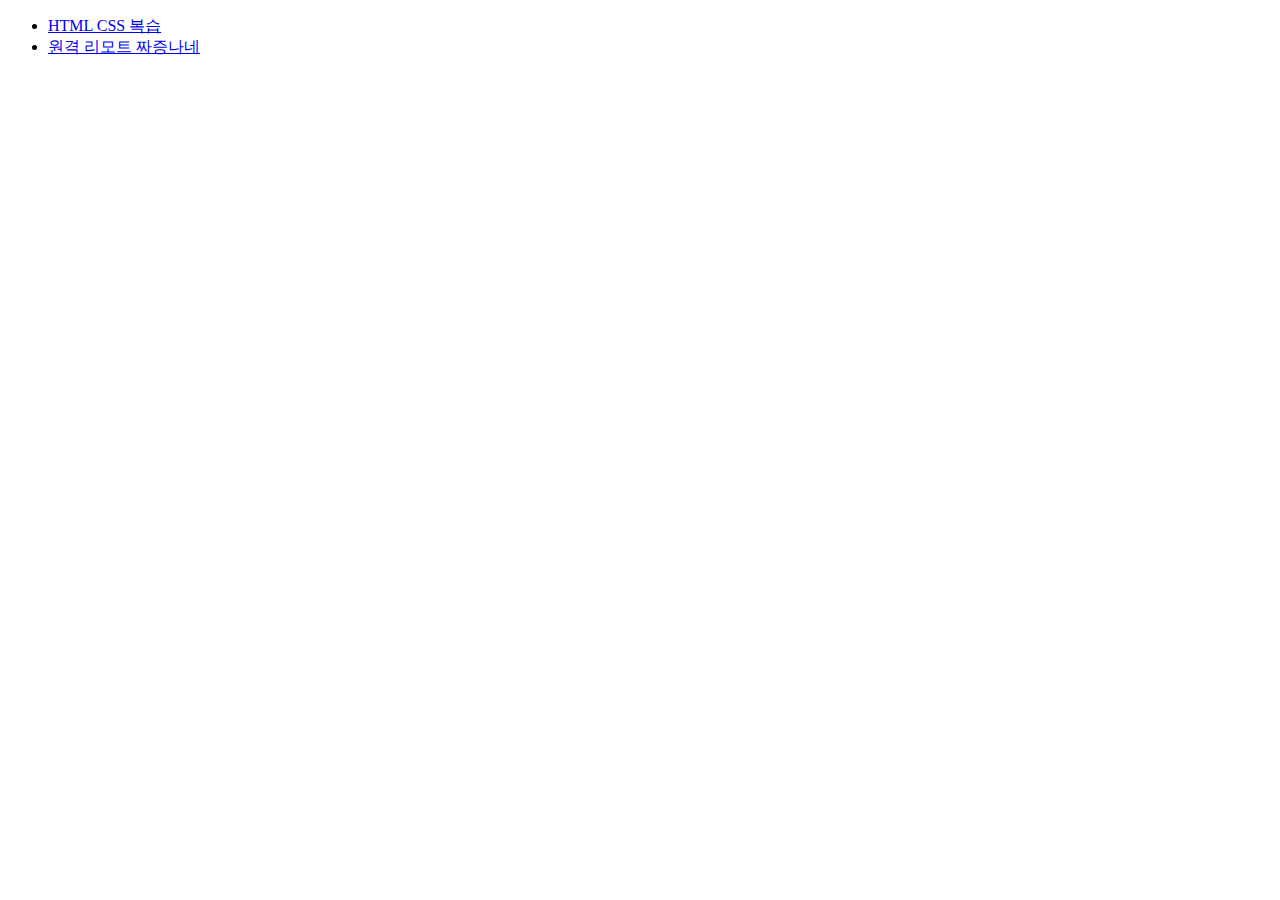
==== index.html @ bd7262c7 "2" ====
<!DOCTYPE html>
<html lang="en">
<head>
    <meta charset="UTF-8">
    <meta name="viewport" content="width=device-width, initial-scale=1.0">
    <title>k-digital 6기</title>
</head>
<body>
    <ul>
        <li><a href="/01/01.html">HTML CSS 복습</a></li>
        <li><a href="/02.html/02.html">원격 리모트 짜증나네 </a></li>
    </ul>
</body>
</html>
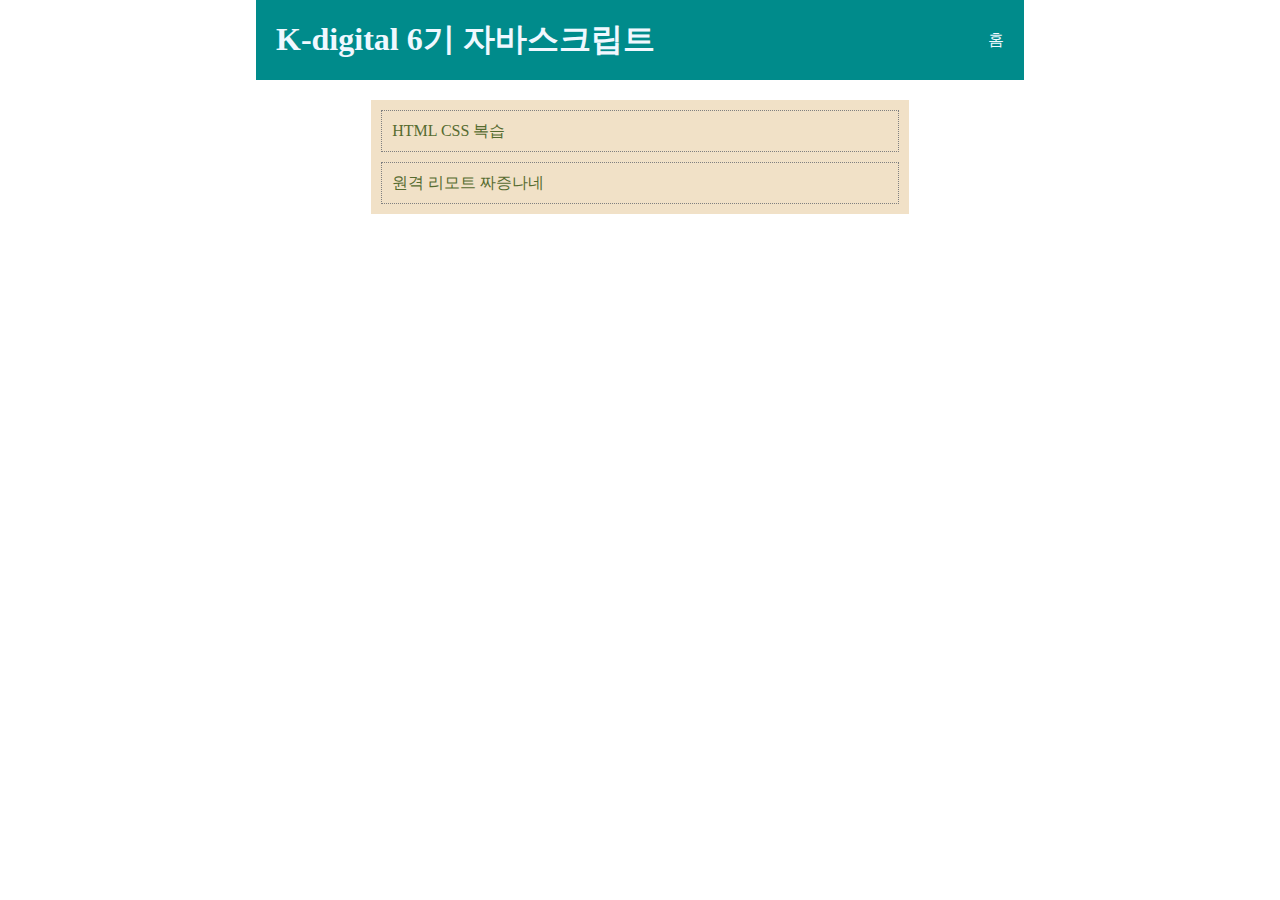
==== commit 19ba477b: "v3" ====
--- a/index.html
+++ b/index.html
@@ -1,14 +1,34 @@
 <!DOCTYPE html>
 <html lang="en">
+
 <head>
     <meta charset="UTF-8">
+    <title>k-digital 6기</title>
     <meta name="viewport" content="width=device-width, initial-scale=1.0">
-    <title>k-digital 6기</title>
-</head>
+    <link rel="stylesheet" href="/index.css" </head>
+
 <body>
-    <ul>
-        <li><a href="/01/01.html">HTML CSS 복습</a></li>
-        <li><a href="/02.html/02.html">원격 리모트 짜증나네 </a></li>
-    </ul>
+    <main>
+        <header>
+            <h1>K-digital 6기 자바스크립트</h1>
+            <div>홈
+
+            </div>
+        </header>
+
+        <article>
+            <ul>
+                <li><a href="/01/01.html">
+                        <p>HTML CSS 복습</p>
+                    </a></li>
+                <li><a href="/02.html/02.html">
+                        <p>원격 리모트 짜증나네</p>
+                    </a></li>
+            </ul>
+        </article>
+
+    </main>
+
 </body>
-</html>
+
+</html>--- a/index.css
+++ b/index.css
@@ -0,0 +1,47 @@
+*{
+    padding:0px;
+    margin: 0px;
+}
+
+main{
+    width: 60%;
+    margin-left: 20%;
+}
+
+header{
+    background-color: darkcyan;
+    color: aliceblue;
+    display: flex;
+    justify-content: space-between;
+    height: 80px;
+    align-items: center;
+    padding: 0px 20px;
+
+}
+article ul{
+    width: 70%;
+    list-style: none;
+    background-color: rgb(241, 225, 199);
+    margin-top: 20px;
+    
+}
+article{
+    display: flex;
+    align-items: center;
+    flex-direction: column;
+}
+
+article li{
+    height: 20px;
+    border: 1px dotted gray;
+    margin: 10px;
+    display: flex;
+    align-items: center;
+    padding: 10px;
+
+}
+
+article a{
+    text-decoration: none;
+    color: darkolivegreen;
+}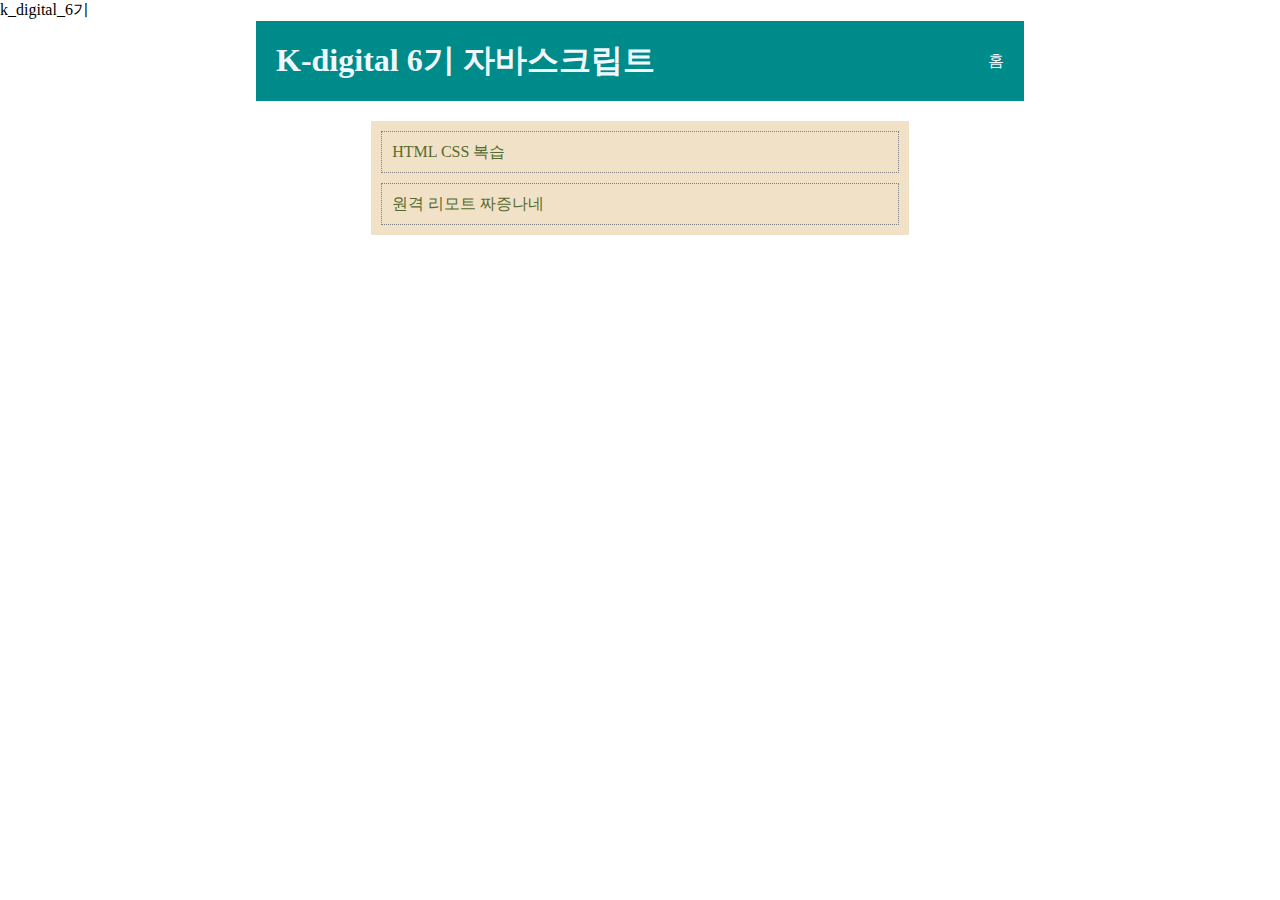
==== commit 0057356b: "v3" ====
--- a/index.html
+++ b/index.html
@@ -3,9 +3,11 @@
 
 <head>
     <meta charset="UTF-8">
-    <title>k-digital 6기</title>
+    
     <meta name="viewport" content="width=device-width, initial-scale=1.0">
-    <link rel="stylesheet" href="/index.css" </head>
+    <link rel="stylesheet" href="/index.css" 
+    <title> k_digital_6기</title>
+</head>
 
 <body>
     <main>
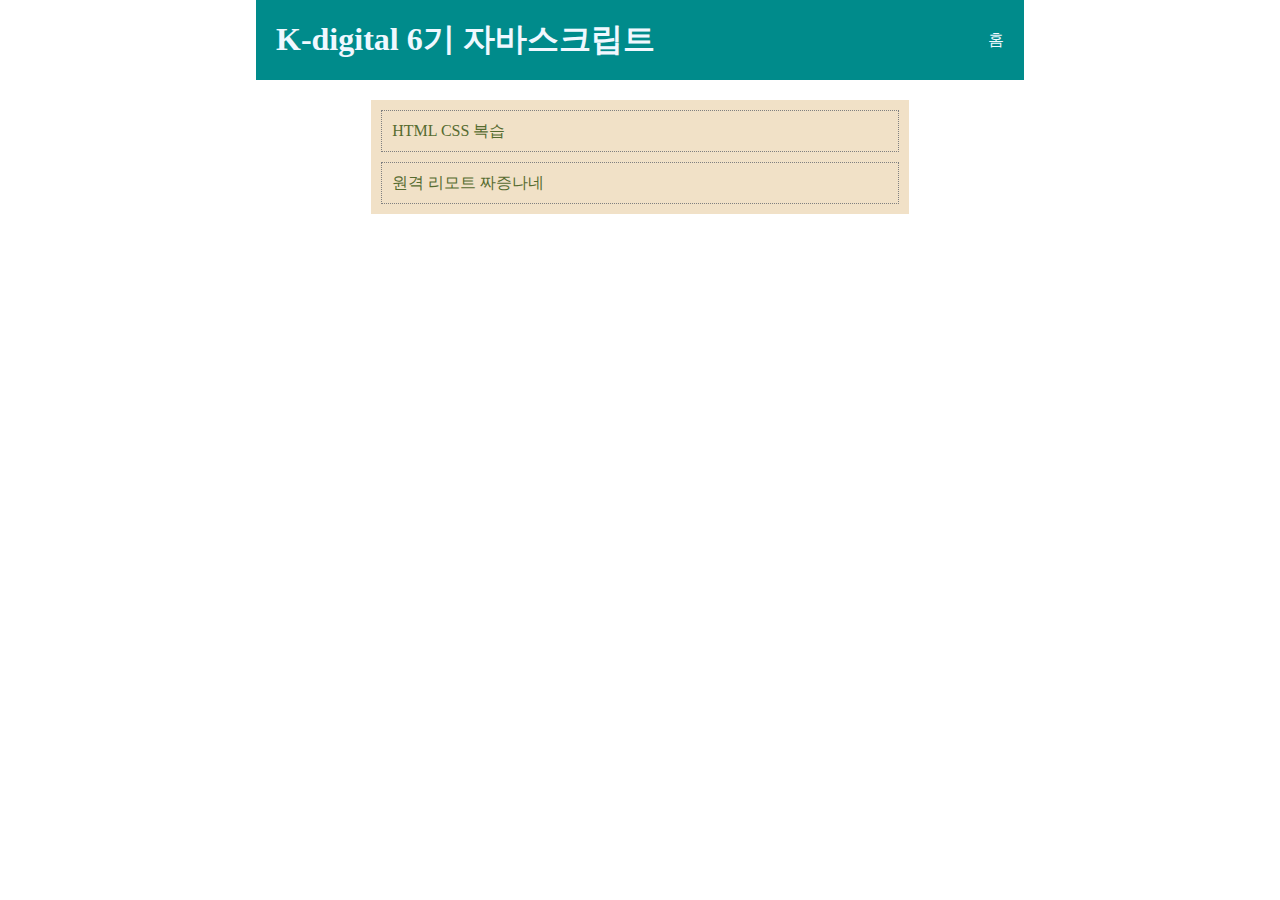
==== commit ffdacf9a: "v3" ====
--- a/index.html
+++ b/index.html
@@ -3,9 +3,8 @@
 
 <head>
     <meta charset="UTF-8">
-    
     <meta name="viewport" content="width=device-width, initial-scale=1.0">
-    <link rel="stylesheet" href="/index.css" 
+    <link rel="stylesheet" href="/index.css"> 
     <title> k_digital_6기</title>
 </head>
 
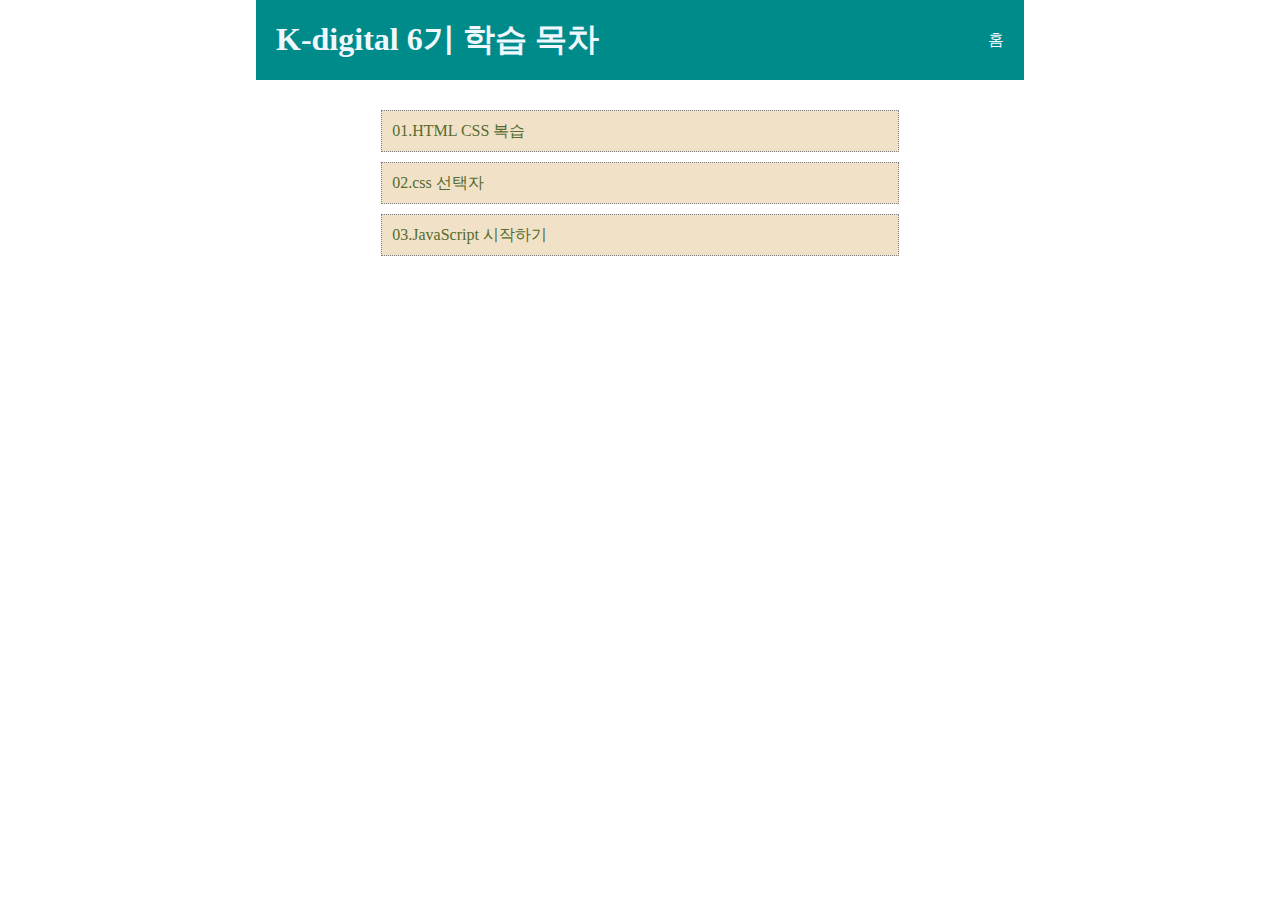
==== commit 0528d3ab: "v3" ====
--- a/index.html
+++ b/index.html
@@ -4,14 +4,14 @@
 <head>
     <meta charset="UTF-8">
     <meta name="viewport" content="width=device-width, initial-scale=1.0">
-    <link rel="stylesheet" href="/index.css"> 
+    <link rel="stylesheet" href="./index.css"> 
     <title> k_digital_6기</title>
 </head>
 
 <body>
     <main>
         <header>
-            <h1>K-digital 6기 자바스크립트</h1>
+            <h1>K-digital 6기 학습 목차</h1>
             <div>홈
 
             </div>
@@ -19,11 +19,14 @@
 
         <article>
             <ul>
-                <li><a href="/01/01.html">
-                        <p>HTML CSS 복습</p>
+                <li><a href="./01/01.html">
+                        <p>01.HTML CSS 복습</p>
                     </a></li>
-                <li><a href="/02.html/02.html">
-                        <p>원격 리모트 짜증나네</p>
+                <li><a href="./02.html/02.html">
+                        <p>02.css 선택자</p>
+                    </a></li>
+                <li><a href="./03/03.html">
+                        <p>03.JavaScript 시작하기</p>
                     </a></li>
             </ul>
         </article>
--- a/index.css
+++ b/index.css
@@ -21,7 +21,7 @@
 article ul{
     width: 70%;
     list-style: none;
-    background-color: rgb(241, 225, 199);
+    
     margin-top: 20px;
     
 }
@@ -38,10 +38,38 @@
     display: flex;
     align-items: center;
     padding: 10px;
+    background-color: rgb(241, 225, 199);
 
 }
 
 article a{
     text-decoration: none;
     color: darkolivegreen;
+}
+article li:hover{
+    background-color: linen;
+}
+section{
+    margin: 20px;
+    display: flex;
+    justify-content: center;
+    align-items: center;
+    flex-direction: column;
+}
+
+section > h1 {
+    margin: 20px;
+    display: flex;
+    justify-content: center;
+    align-items: center;
+}
+
+section > div {
+    width: 80%;
+    display: flex;
+    justify-content: center;
+    align-items: center;
+    border: 1px dotted grey;
+    padding: 20px;  
+    margin: 10px;
 }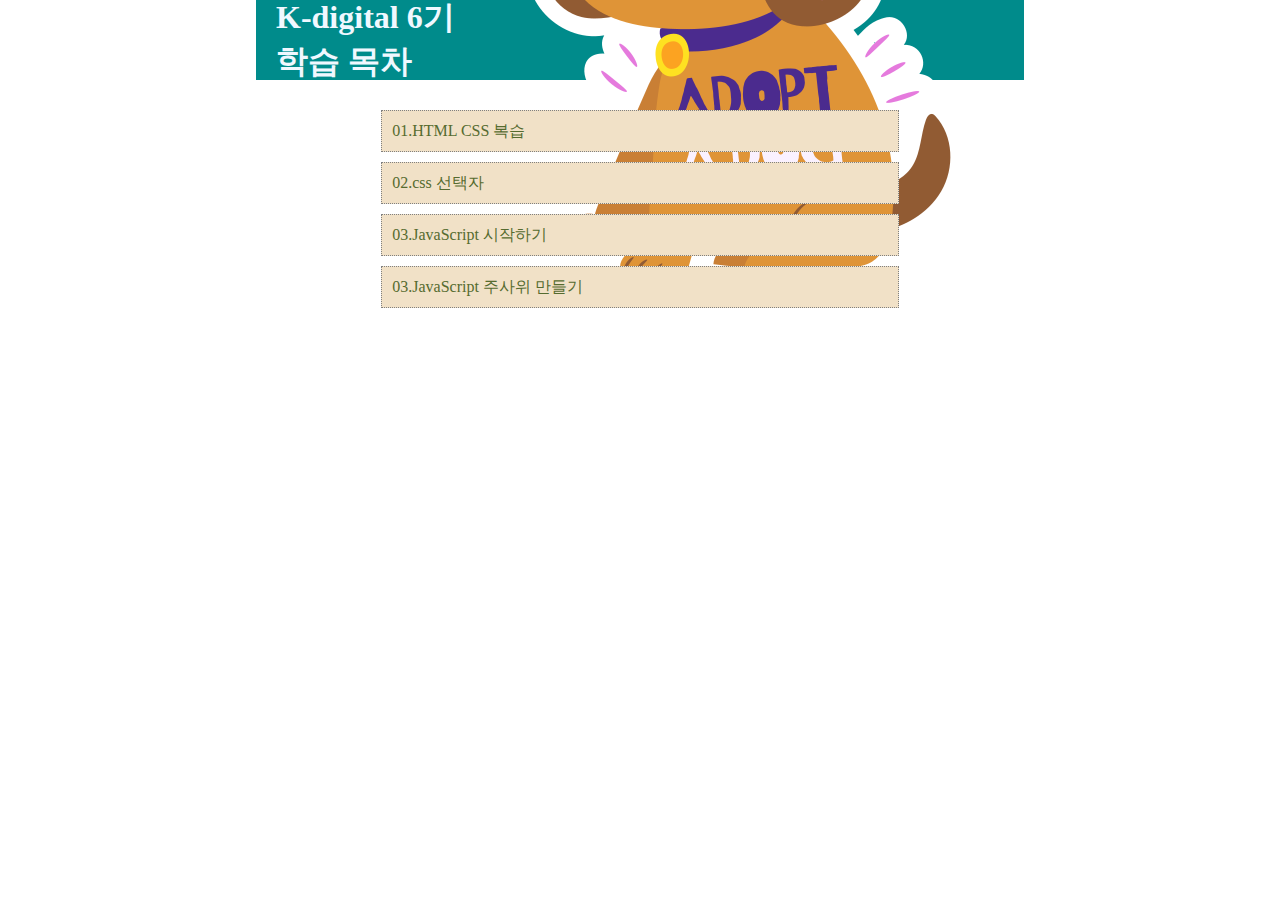
==== commit 6cdd2230: "v4" ====
--- a/index.html
+++ b/index.html
@@ -12,7 +12,8 @@
     <main>
         <header>
             <h1>K-digital 6기 학습 목차</h1>
-            <div>홈
+            <div>
+                <a href="./index.html"><img src="../img/dog.png" alt="#"></a>
 
             </div>
         </header>
@@ -28,6 +29,9 @@
                 <li><a href="./03/03.html">
                         <p>03.JavaScript 시작하기</p>
                     </a></li>
+                <li><a href="./04/04.html">
+                        <p>03.JavaScript 주사위 만들기</p>
+                    </a></li>
             </ul>
         </article>
 
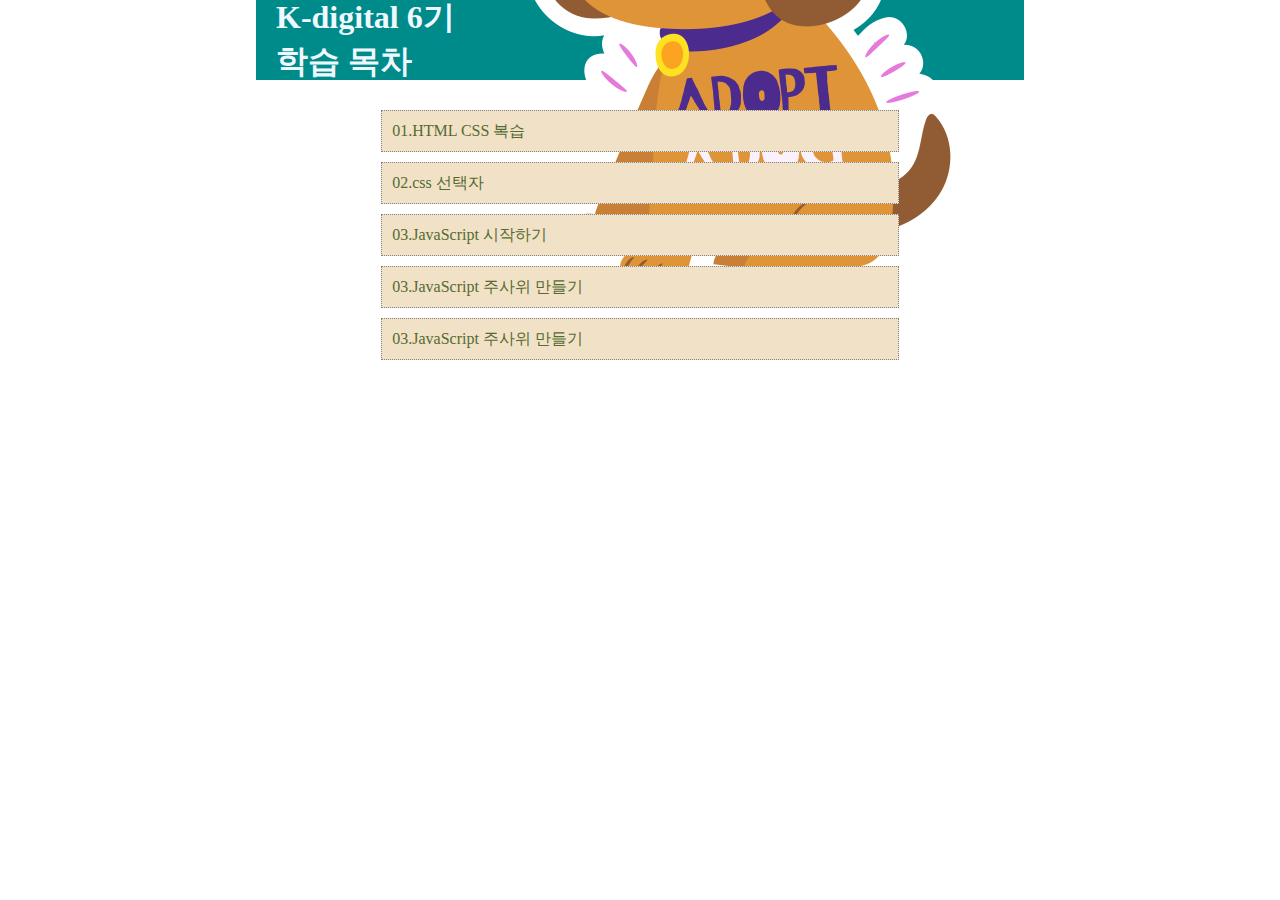
==== commit 74bae7cc: "v5" ====
--- a/index.html
+++ b/index.html
@@ -32,6 +32,9 @@
                 <li><a href="./04/04.html">
                         <p>03.JavaScript 주사위 만들기</p>
                     </a></li>
+                <li><a href="./07/07.html">
+                        <p>03.JavaScript 주사위 만들기</p>
+                    </a></li>
             </ul>
         </article>
 
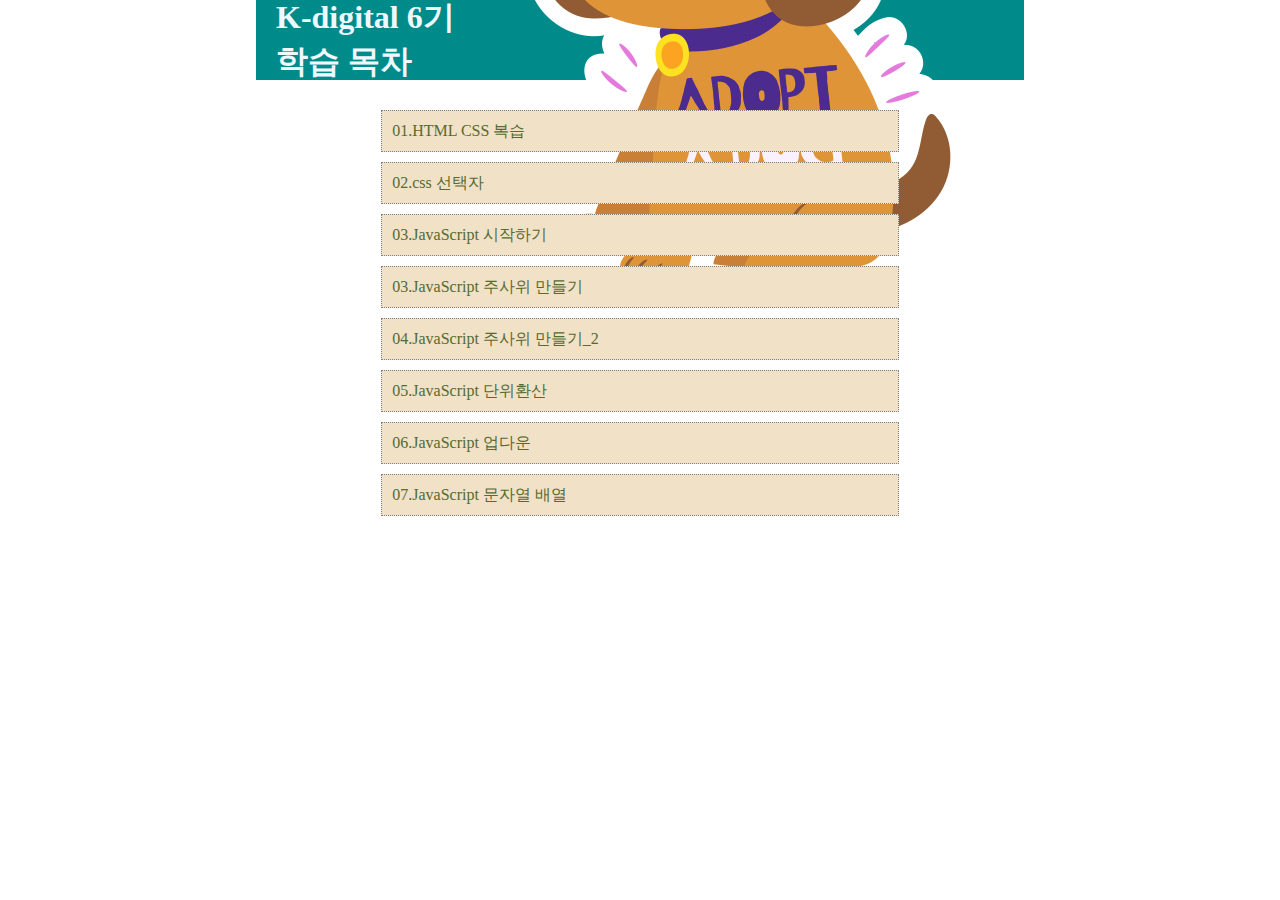
==== commit af2f28f5: "v7" ====
--- a/index.html
+++ b/index.html
@@ -32,9 +32,18 @@
                 <li><a href="./04/04.html">
                         <p>03.JavaScript 주사위 만들기</p>
                     </a></li>
-                <li><a href="./07/07.html">
-                        <p>03.JavaScript 주사위 만들기</p>
+                <li><a href="./06/06.html">
+                        <p>04.JavaScript 주사위 만들기_2</p>
                     </a></li>
+                 <li><a href="./07/07.html">
+                         <p>05.JavaScript 단위환산</p>
+                    </a></li>
+                 <li><a href="./08/08.html">
+                        <p>06.JavaScript 업다운</p>
+                   </a></li>
+                <li><a href="./09/09.html">
+                    <p>07.JavaScript 문자열 배열</p>
+               </a></li>
             </ul>
         </article>
 
